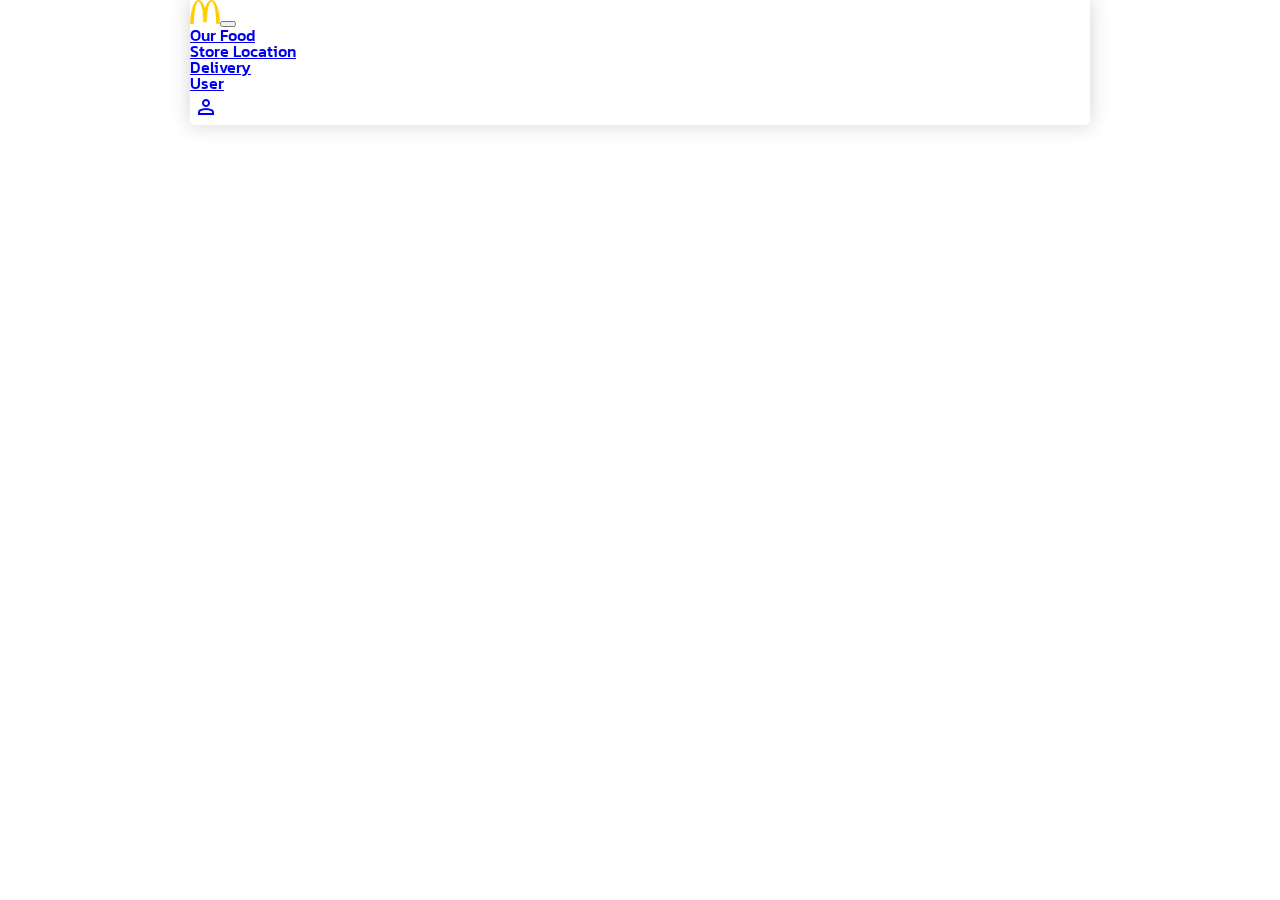
==== Project/OurFood.html @ ab5c80ff "Merge branch 'main' of https://github.com/FrozeNxSouL/database" ====
<!DOCTYPE html>
<html lang="en">
<head>
    <meta charset="UTF-8">
    <meta http-equiv="X-UA-Compatible" content="IE=edge">
    <meta name="viewport" content="width=device-width, initial-scale=1.0">
    <link rel="stylesheet" href="css/style.css">
    <link rel="stylesheet" href="css/home.css">
    <link href="https://cdn.jsdelivr.net/npm/bootstrap@5.3.0-alpha1/dist/css/bootstrap.min.css" rel="stylesheet" integrity="sha384-GLhlTQ8iRABdZLl6O3oVMWSktQOp6b7In1Zl3/Jr59b6EGGoI1aFkw7cmDA6j6gD" crossorigin="anonymous">
    <script src="https://cdn.jsdelivr.net/npm/bootstrap@5.3.0-alpha1/dist/js/bootstrap.bundle.min.js" integrity="sha384-w76AqPfDkMBDXo30jS1Sgez6pr3x5MlQ1ZAGC+nuZB+EYdgRZgiwxhTBTkF7CXvN" crossorigin="anonymous"></script>
    <link href="https://fonts.googleapis.com/icon?family=Material+Icons" rel="stylesheet">
    <link rel="stylesheet" href="https://fonts.googleapis.com/css2?family=Material+Symbols+Outlined:opsz,wght,FILL,GRAD@20..48,100..700,0..1,-50..200" />
    <script src="https://cdn.jsdelivr.net/npm/@popperjs/core@2.11.6/dist/umd/popper.min.js" integrity="sha384-oBqDVmMz9ATKxIep9tiCxS/Z9fNfEXiDAYTujMAeBAsjFuCZSmKbSSUnQlmh/jp3" crossorigin="anonymous"></script>
    <script src="https://cdn.jsdelivr.net/npm/bootstrap@5.3.0-alpha1/dist/js/bootstrap.min.js" integrity="sha384-mQ93GR66B00ZXjt0YO5KlohRA5SY2XofN4zfuZxLkoj1gXtW8ANNCe9d5Y3eG5eD" crossorigin="anonymous"></script>
</head>
<body>
    <header id="header"></header>
    <script src="js/header.js"></script>
</body>
</html>
---- Project/css/style.css ----
@import url('https://fonts.googleapis.com/css2?family=Kanit:wght@100;400;500;700&display=swap');
html, body, div, span, applet, object, iframe,
h1, h2, h3, h4, h5, h6, p, blockquote, pre,
a, abbr, acronym, address, big, cite, code,
del, dfn, em, img, ins, kbd, q, s, samp,
small, strike, strong, sub, sup, tt, var,
b, u, i, center,
dl, dt, dd, ol, ul, li,
fieldset, form, label, legend,
table, caption, tbody, tfoot, thead, tr, th, td,
article, aside, canvas, details, embed, 
figure, figcaption, footer, header, hgroup, 
menu, nav, output, ruby, section, summary,
time, mark, audio, video {
	margin: 0;
	padding: 0;
	border: 0;
	font-size: 100%;
    font-family: 'Kanit', sans-serif;
	vertical-align: baseline;
}
article, aside, details, figcaption, figure, 
footer, header, hgroup, menu, nav, section {
	display: block;
}
body {
	line-height: 1;
}
ol, ul {
	list-style: none;
}
blockquote, q {
	quotes: none;
}
blockquote:before, blockquote:after,
q:before, q:after {
	content: '';
	content: none;
}
table {
	border-collapse: collapse;
	border-spacing: 0;
}
header {
    position: fixed;
    z-index: 10;
    left: 50%;
    top: 0;
    min-width: 100vh;
    transform: translateX(-50%);
}
.navbar {
    box-shadow: 0 0 20px rgba(37, 37, 37, 20%);
    border-radius: 0 0 .3rem .3rem;
}
.nav-link {
    font-weight: 500 !important;
}
main {
    min-height: 100vh;
}
.sign-bg {
    display: none;
    position: fixed;
    z-index: 98;
    width: 100%;
    height: 100%;
    background-color: rgba(0, 0, 0, 80%);
}
.sign-in {
    display: none;
    z-index: 99;
    padding: 7vh 6vh 7vh 6vh;
    background-color: rgb(255, 255, 255);
    border-radius: .3rem;
}
.sign-in p {
    margin-top: 2vh;
}
.sign-up {
    display: none;
    z-index: 99;
    padding: 1rem;
    background-color: rgb(255, 255, 255);
    border-radius: .3rem;
}
.sign-form {
    display: none;
    position: fixed;
    left: 50%;
    top: 50%;
    transform: translate(-50%,-50%);
    width: 50vh;
    z-index: 99;
    background: transparent;
}
.outer {
    justify-content: center;
    align-content: center;
    align-self: center;
    justify-self: center;
    width: 95%;
    display: flex
}
.col {
    justify-content: center;
    align-content: center;
    justify-self: center;
    margin: 0 0.5vh 0 0.5vh;
}
.btn-form {
    width: 100%;
    text-transform: uppercase;
}
footer {
    max-width: 100%;
    min-height: 20vh;
    background-color: rgb(44, 44, 44);
}
.content-header {
    margin: 3% 0 3% 0;
    display: flex;
    justify-content: center;
    column-gap: 5rem;
    background-color: rgb(185, 0, 23);
    max-width: 100%;
    min-height: 30vh;
}
.content-main {
    margin: 0 auto;
    padding: 2rem;
    max-width: 130vh;
    min-height: 80vh;
    background-color: #ffffff;
}
@media only screen and (max-width: 990px) {
    header {
        width: 100%;
    }
}

/* #warning {
    display: none;
    z-index: 105;
    position: absolute;
    left: 40%;
    width: 40vh;
    height: 12vh;
    background-color: #ffffff;
    text-align: center;
    padding: 4vh 0 0 0;
    border-radius: .3rem;
} */

#errorinput {
    height: 1rem;
    width: 100%;
}
---- Project/css/home.css ----
.promo-item {
    margin: 2rem 0;
    padding: 1rem;
    background-color: #ffffff;
    max-width: 20rem;
    border-radius: .3rem;
}
.promo-item img {
    width: 100%;
}
.promo-text {
    margin-top: 1rem;
    display: flex;
    justify-content: space-between;
}
.price::before {
    content: "฿";
}
.carousel.slide {
    width: 100%;
    overflow: hidden;
}

.circleblock {
    overflow: hidden;
    display: inline-block;
    white-space: nowrap;
    text-align: center;
    width: 2rem;
    height: 2rem;
    border-radius: 100%;
}

.material-symbols-outlined {
    display: inline-block;
    height: fit-content;
    width: 100%;
}
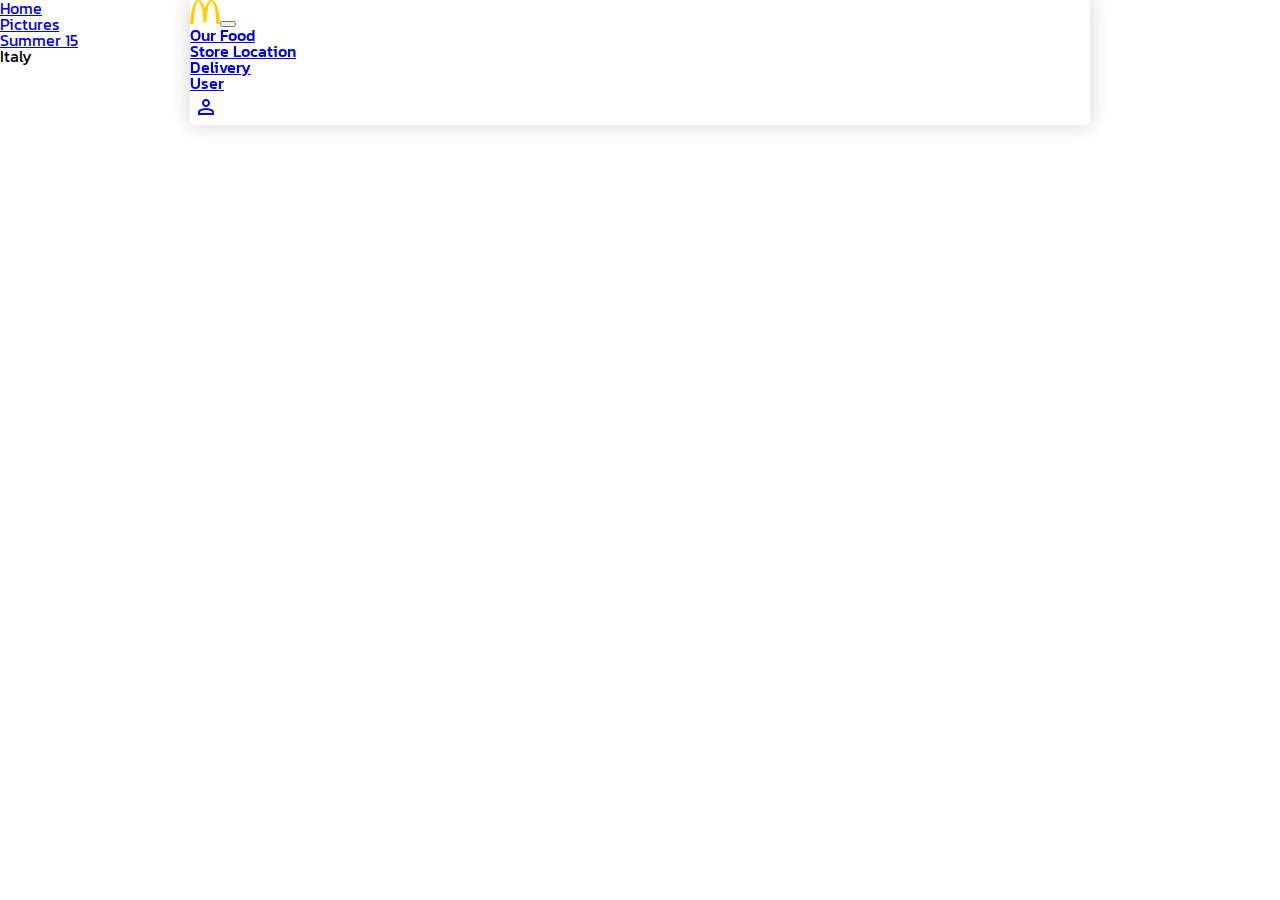
==== commit 6e06f678: "mc.sql เชื่อม ตาราง reciept" ====
--- a/Project/OurFood.html
+++ b/Project/OurFood.html
@@ -16,5 +16,11 @@
 <body>
     <header id="header"></header>
     <script src="js/header.js"></script>
+    <ul class="breadcrumb">
+        <li><a href="#">Home</a></li>
+        <li><a href="#">Pictures</a></li>
+        <li><a href="#">Summer 15</a></li>
+        <li>Italy</li>
+      </ul>
 </body>
 </html>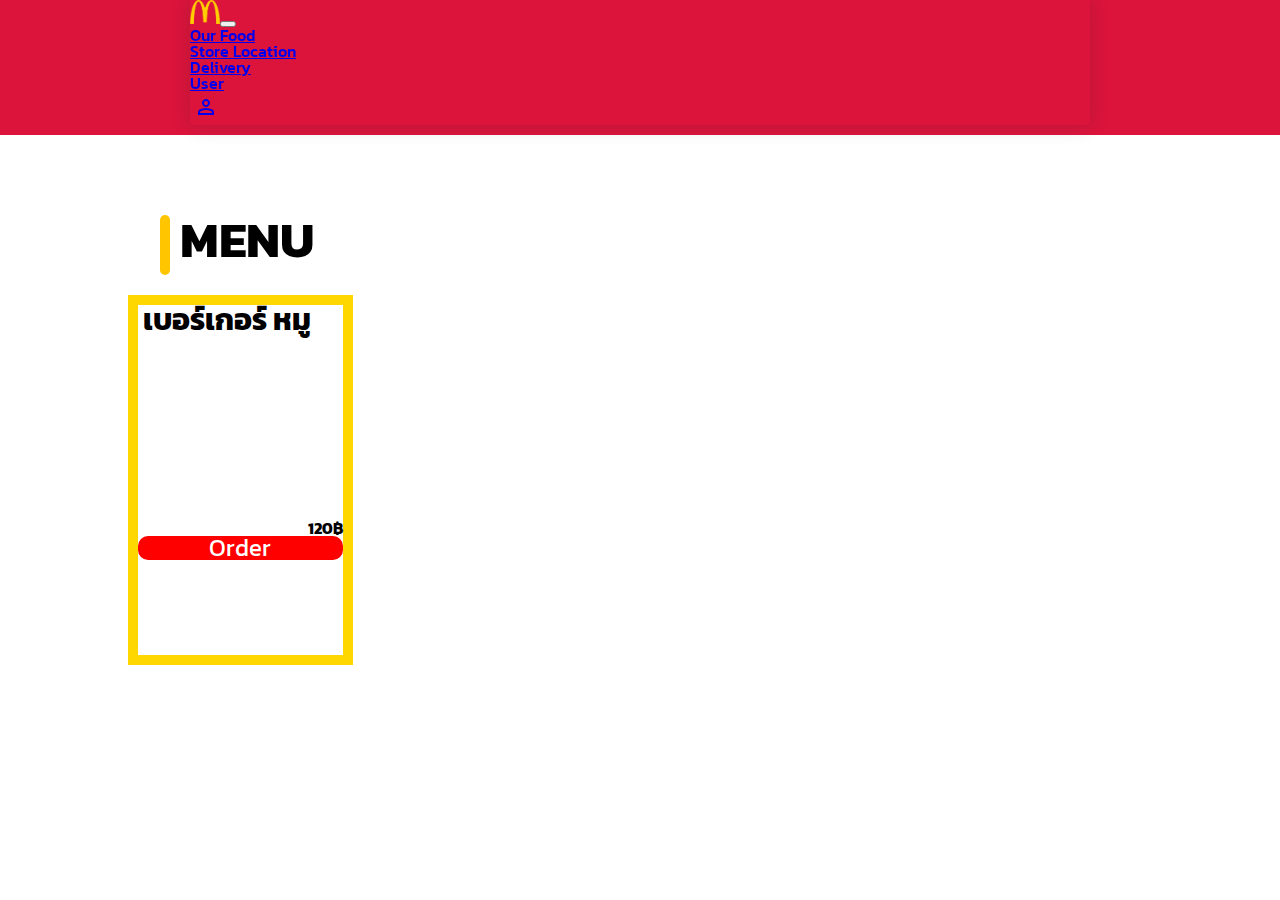
==== commit 700a2262: "gay" ====
--- a/Project/OurFood.html
+++ b/Project/OurFood.html
@@ -1,6 +1,8 @@
 <!DOCTYPE html>
 <html lang="en">
 <head>
+    <link rel="preconnect" href="https://fonts.googleapis.com">
+    <link rel="stylesheet" href="css/OurFood.css">
     <meta charset="UTF-8">
     <meta http-equiv="X-UA-Compatible" content="IE=edge">
     <meta name="viewport" content="width=device-width, initial-scale=1.0">
@@ -13,14 +15,30 @@
     <script src="https://cdn.jsdelivr.net/npm/@popperjs/core@2.11.6/dist/umd/popper.min.js" integrity="sha384-oBqDVmMz9ATKxIep9tiCxS/Z9fNfEXiDAYTujMAeBAsjFuCZSmKbSSUnQlmh/jp3" crossorigin="anonymous"></script>
     <script src="https://cdn.jsdelivr.net/npm/bootstrap@5.3.0-alpha1/dist/js/bootstrap.min.js" integrity="sha384-mQ93GR66B00ZXjt0YO5KlohRA5SY2XofN4zfuZxLkoj1gXtW8ANNCe9d5Y3eG5eD" crossorigin="anonymous"></script>
 </head>
+
 <body>
-    <header id="header"></header>
-    <script src="js/header.js"></script>
-    <ul class="breadcrumb">
-        <li><a href="#">Home</a></li>
-        <li><a href="#">Pictures</a></li>
-        <li><a href="#">Summer 15</a></li>
-        <li>Italy</li>
-      </ul>
+    <div class="contain">
+        <header id="header"></header>
+        <script src="js/header.js"></script>
+    </div>
+    <div class="head">
+        <div class="line">
+        </div>
+        <h1>MENU</h1>
+    </div>
+    <div class="menu">
+        <div class="contain_menu">
+            <div class="burger1">
+                <h1>เบอร์เกอร์ หมู</h1>
+                <div class="contain_pic">
+                    
+                </div>
+                <h2>120฿</h2>
+                <div class="order">
+                    <p>Order</p>
+                </div>
+            </div>
+        </div>
+    </div>
 </body>
 </html>--- a/Project/css/OurFood.css
+++ b/Project/css/OurFood.css
@@ -0,0 +1,70 @@
+.contain{
+  background-color: crimson;
+  display: flex;
+  width: auto;
+  height: 15vh;
+}
+.head{
+  margin-left: 10rem;
+  padding-top: 5rem;
+  box-sizing: border-box;
+  display: flex;
+}
+.head h1{
+  font-size: 50px;
+}
+.head .line{
+  content: '';
+  background-color: #FFC600;
+  width: 10px;
+  height: 60px;
+  border-radius: 6px;
+  margin-right: 10px;
+}
+
+
+.menu{
+  display: flex;
+  justify-content: center;
+  height: 500px;
+  width: 100%;
+  padding-top: 20px;
+}
+.menu .contain_menu{
+  height: 70%;
+  width: 80%;
+}
+.menu .contain_menu .burger1{
+  border: 10px solid gold;
+  height: 100%;
+  width: 20%;
+}
+.menu .contain_menu .burger1 h1{
+  font-size: 30px;
+  padding-left: 5px;
+  padding-right: 5px;
+}
+
+.menu .contain_pic{
+  padding-bottom: 10px;
+  height: 50%;
+  width: 100%;
+  background-image: url("https://e7.pngegg.com/pngimages/908/512/png-clipart-cheeseburger-hamburger-buffalo-burger-whopper-slider-pork-burger-food-recipe-thumbnail.png");
+  background-size: contain;
+  background-repeat: no-repeat;
+  background-position: center;
+}
+
+.menu .contain_menu .burger1 h2{
+  text-align: right;
+}
+
+.menu .order{
+  text-align: center;
+  background-color: red;
+  border-radius: 10px;
+}
+.menu .order p{
+  color: white;
+  font-size: 1.5em;
+}
--- a/Project/css/style.css
+++ b/Project/css/style.css
@@ -74,9 +74,19 @@
     background-color: rgb(255, 255, 255);
     border-radius: .3rem;
 }
+
+.sign-up p {
+    margin-top: 2vh;
+}
+
 .sign-in p {
     margin-top: 2vh;
 }
+
+.sign-in h1 {
+    margin-bottom: 2rem;
+}
+
 .sign-up {
     display: none;
     z-index: 99;
@@ -109,6 +119,7 @@
     margin: 0 0.5vh 0 0.5vh;
 }
 .btn-form {
+    margin-top: 2rem;
     width: 100%;
     text-transform: uppercase;
 }
@@ -139,20 +150,103 @@
     }
 }
 
-/* #warning {
-    display: none;
-    z-index: 105;
-    position: absolute;
-    left: 40%;
-    width: 40vh;
-    height: 12vh;
-    background-color: #ffffff;
-    text-align: center;
-    padding: 4vh 0 0 0;
-    border-radius: .3rem;
-} */
-
 #errorinput {
     height: 1rem;
-    width: 100%;
-}
+    padding: 0 0 0 1.5vh;
+    margin: 0.7vh;
+    color: rgb(185, 0, 23);
+}
+
+.e3 {
+    text-decoration: none;
+    position: absolute;
+    height: 1rem;
+    padding: 0 0 2vh 1.5vh;
+    margin: 0 0.7vh;
+    color: rgb(185, 0, 23);
+}
+
+.profile {
+    display: none;
+    z-index: 109;
+    padding: 1rem;
+    background-color: rgb(255, 255, 255);
+    border-radius: .3rem;
+}
+
+.nameblock {
+    height: 5vh;
+    width: 100%;
+}
+
+
+.cus_name {
+    width: 50%;
+}
+
+.cus_surname {
+    width: 50%;
+}
+
+.emailblock {
+    height: 5vh;
+    width: 100%;
+    margin-top: 1vh;
+}
+
+.cus_email {
+    width: 50%;
+}
+
+.addressblock {
+    display: flex; 
+    justify-content: center; 
+    height: 5vh;
+    width: 100%;
+}
+
+.cus_ad {
+    width: 90%;
+}
+
+.addressblock .cus_subdis .cus_dis .cus_provice {
+    width: 30%;
+}
+
+.otherblock {
+    display: flex;
+    height: 5vh;  
+    width: 100%;
+}
+
+.buttonblock {
+    display: flex; 
+    height: 5vh;
+    justify-content: right; 
+    flex-wrap: wrap;
+    box-sizing: border-box;
+    width: 100%;
+}
+
+.del-button {
+    height: 4vh;
+    font-size: 0.7rem;
+    text-align: center;
+    background-color: rgb(185, 0, 23);
+    color: #ffffff;
+    width: 25%;
+    border: none;
+    border-radius: 0.3vh;
+}
+
+.logout-button {
+    height: 4vh;
+    font-size: 0.7rem;
+    text-align: center;
+    background-color: rgb(185, 0, 23);
+    color: #ffffff;
+    width: 25%;
+    margin-left: 5%;
+    border: none;
+    border-radius: 0.3vh;
+}--- a/Project/css/home.css
+++ b/Project/css/home.css
@@ -35,4 +35,7 @@
     display: inline-block;
     height: fit-content;
     width: 100%;
+}
+.content-header {
+    min-height: 30vh;
 }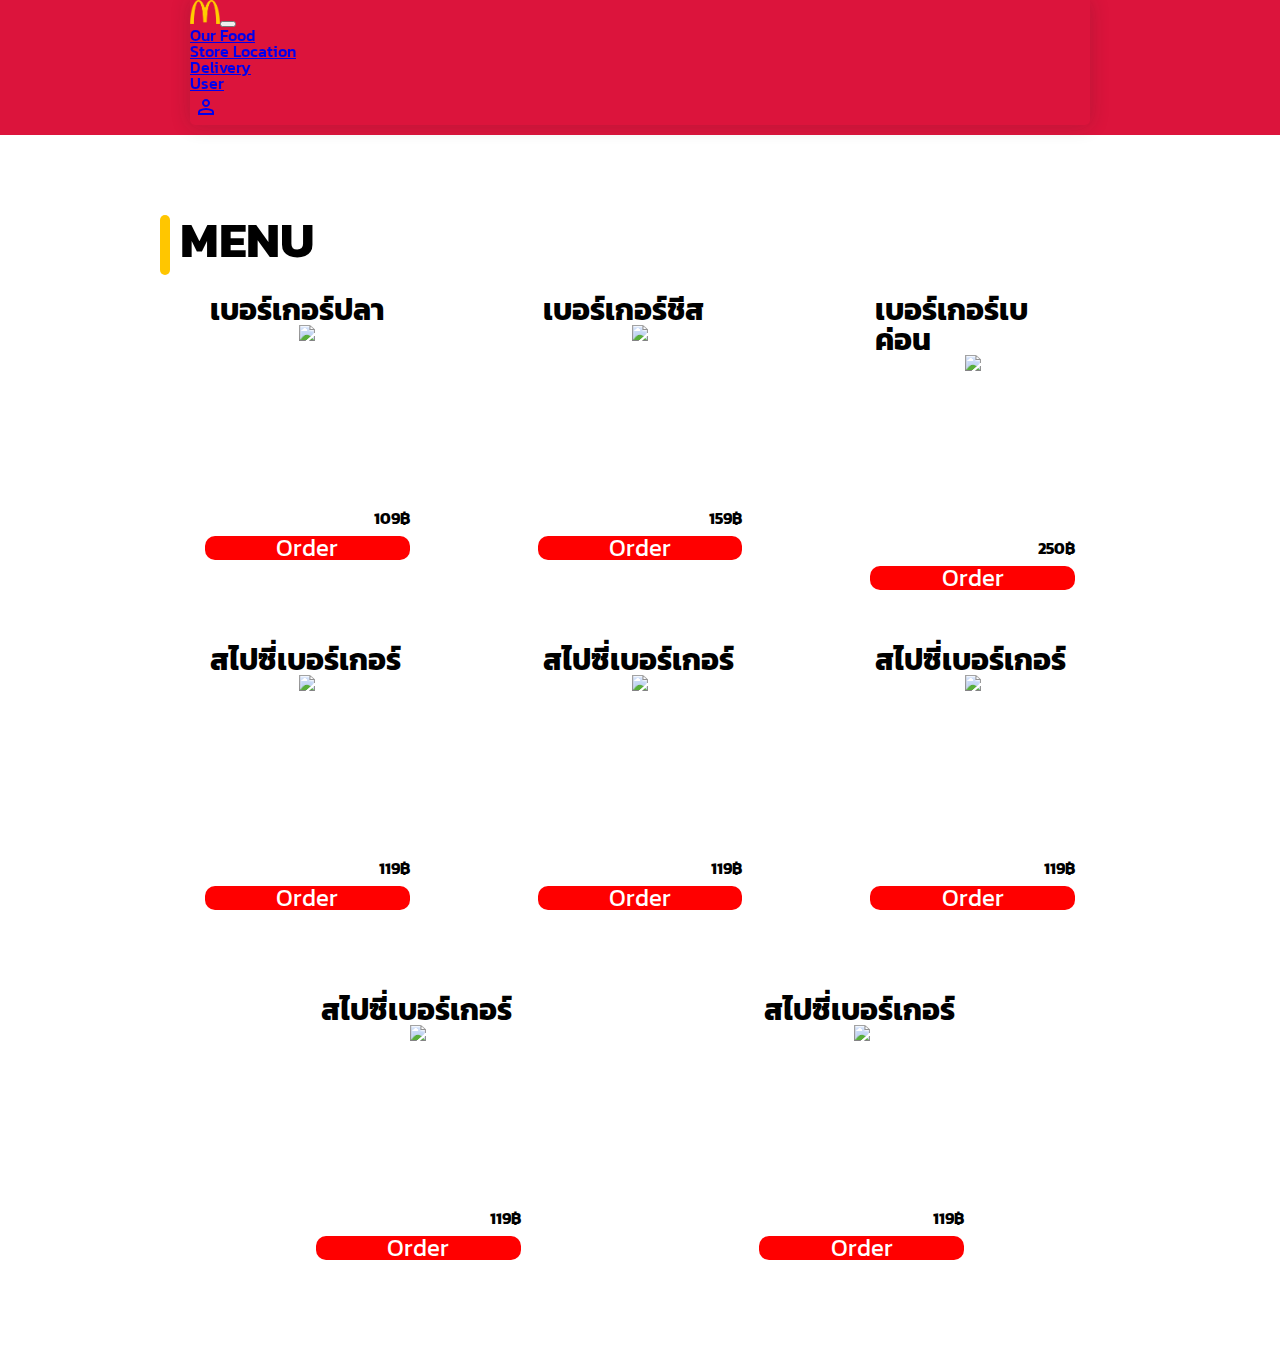
==== commit 1772aa8e: "menu" ====
--- a/Project/OurFood.html
+++ b/Project/OurFood.html
@@ -29,15 +29,117 @@
     <div class="menu">
         <div class="contain_menu">
             <div class="burger1">
-                <h1>เบอร์เกอร์ หมู</h1>
+                <h1>เบอร์เกอร์ปลา</h1>
                 <div class="contain_pic">
-                    
+                    <img src="https://d1vs91ctevllei.cloudfront.net/images/product/16334757681593425706f.jpg">
                 </div>
-                <h2>120฿</h2>
+                
+                <h2>109฿</h2>
                 <div class="order">
                     <p>Order</p>
                 </div>
             </div>
+
+
+
+            <div class="burger1">
+                <h1>เบอร์เกอร์ชีส</h1>
+                <div class="contain_pic">
+                    <img src="https://d1vs91ctevllei.cloudfront.net/images/product/1657623608WOS-600x400-alc-qpc.png">
+                </div>
+                
+                <h2>159฿</h2>
+                <div class="order">
+                    <p>Order</p>
+                </div>
+            </div>
+
+
+            <div class="burger1">
+                <h1>เบอร์เกอร์เบค่อน</h1>
+                <div class="contain_pic">
+                    <img src="https://d1vs91ctevllei.cloudfront.net/images/product/1657623807WOS-600x400-alc-qpcb.png">
+                </div>
+                
+                <h2>250฿</h2>
+                <div class="order">
+                    <p>Order</p>
+                </div>
+            </div>
+
+
+            <div class="burger1">
+                <h1>สไปซี่เบอร์เกอร์</h1>
+                <div class="contain_pic">
+                    <img src="https://d1vs91ctevllei.cloudfront.net/images/product/167643315204_WOS_new-McSpicy-Chicken-Burger_600x400px%20(1).png">
+                </div>
+                
+                <h2>119฿</h2>
+                <div class="order">
+                    <p>Order</p>
+                </div>
+            </div>
+
+
+
+            <div class="burger1">
+                <h1>สไปซี่เบอร์เกอร์</h1>
+                <div class="contain_pic">
+                    <img src="https://d1vs91ctevllei.cloudfront.net/images/product/167643315204_WOS_new-McSpicy-Chicken-Burger_600x400px%20(1).png">
+                </div>
+                
+                <h2>119฿</h2>
+                <div class="order">
+                    <p>Order</p>
+                </div>
+            </div>
+
+            <div class="burger1">
+                <h1>สไปซี่เบอร์เกอร์</h1>
+                <div class="contain_pic">
+                    <img src="https://d1vs91ctevllei.cloudfront.net/images/product/167643315204_WOS_new-McSpicy-Chicken-Burger_600x400px%20(1).png">
+                </div>
+                
+                <h2>119฿</h2>
+                <div class="order">
+                    <p>Order</p>
+                </div>
+            </div>
+
+
+            <div class="burger1">
+                <h1>สไปซี่เบอร์เกอร์</h1>
+                <div class="contain_pic">
+                    <img src="https://d1vs91ctevllei.cloudfront.net/images/product/167643315204_WOS_new-McSpicy-Chicken-Burger_600x400px%20(1).png">
+                </div>
+                
+                <h2>119฿</h2>
+                <div class="order">
+                    <p>Order</p>
+                </div>
+            </div>
+
+            
+            <div class="burger1">
+                <h1>สไปซี่เบอร์เกอร์</h1>
+                <div class="contain_pic">
+                    <img src="https://d1vs91ctevllei.cloudfront.net/images/product/167643315204_WOS_new-McSpicy-Chicken-Burger_600x400px%20(1).png">
+                </div>
+                
+                <h2>119฿</h2>
+                <div class="order">
+                    <p>Order</p>
+                </div>
+            </div>
+
+            
+
+
+
+
+
+
+
         </div>
     </div>
 </body>
--- a/Project/css/OurFood.css
+++ b/Project/css/OurFood.css
@@ -23,21 +23,29 @@
 }
 
 
+
 .menu{
   display: flex;
   justify-content: center;
   height: 500px;
   width: 100%;
   padding-top: 20px;
+  
 }
 .menu .contain_menu{
   height: 70%;
   width: 80%;
+  display: flex;
+  justify-content: space-evenly;
+  flex-wrap: wrap;
+  
 }
 .menu .contain_menu .burger1{
-  border: 10px solid gold;
   height: 100%;
   width: 20%;
+  position: relative;
+  margin: 0% 5%;
+  /* margin-right: 5%; */
 }
 .menu .contain_menu .burger1 h1{
   font-size: 30px;
@@ -49,10 +57,14 @@
   padding-bottom: 10px;
   height: 50%;
   width: 100%;
-  background-image: url("https://e7.pngegg.com/pngimages/908/512/png-clipart-cheeseburger-hamburger-buffalo-burger-whopper-slider-pork-burger-food-recipe-thumbnail.png");
+  text-align: center;
+  /* background-image: url("https://e7.pngegg.com/pngimages/908/512/png-clipart-cheeseburger-hamburger-buffalo-burger-whopper-slider-pork-burger-food-recipe-thumbnail.png");
   background-size: contain;
   background-repeat: no-repeat;
-  background-position: center;
+  background-position: center; */
+}
+.menu .contain_pic img{
+  height: 100%;
 }
 
 .menu .contain_menu .burger1 h2{
@@ -63,8 +75,12 @@
   text-align: center;
   background-color: red;
   border-radius: 10px;
+  margin-top: 10px;
 }
 .menu .order p{
   color: white;
   font-size: 1.5em;
 }
+
+
+
